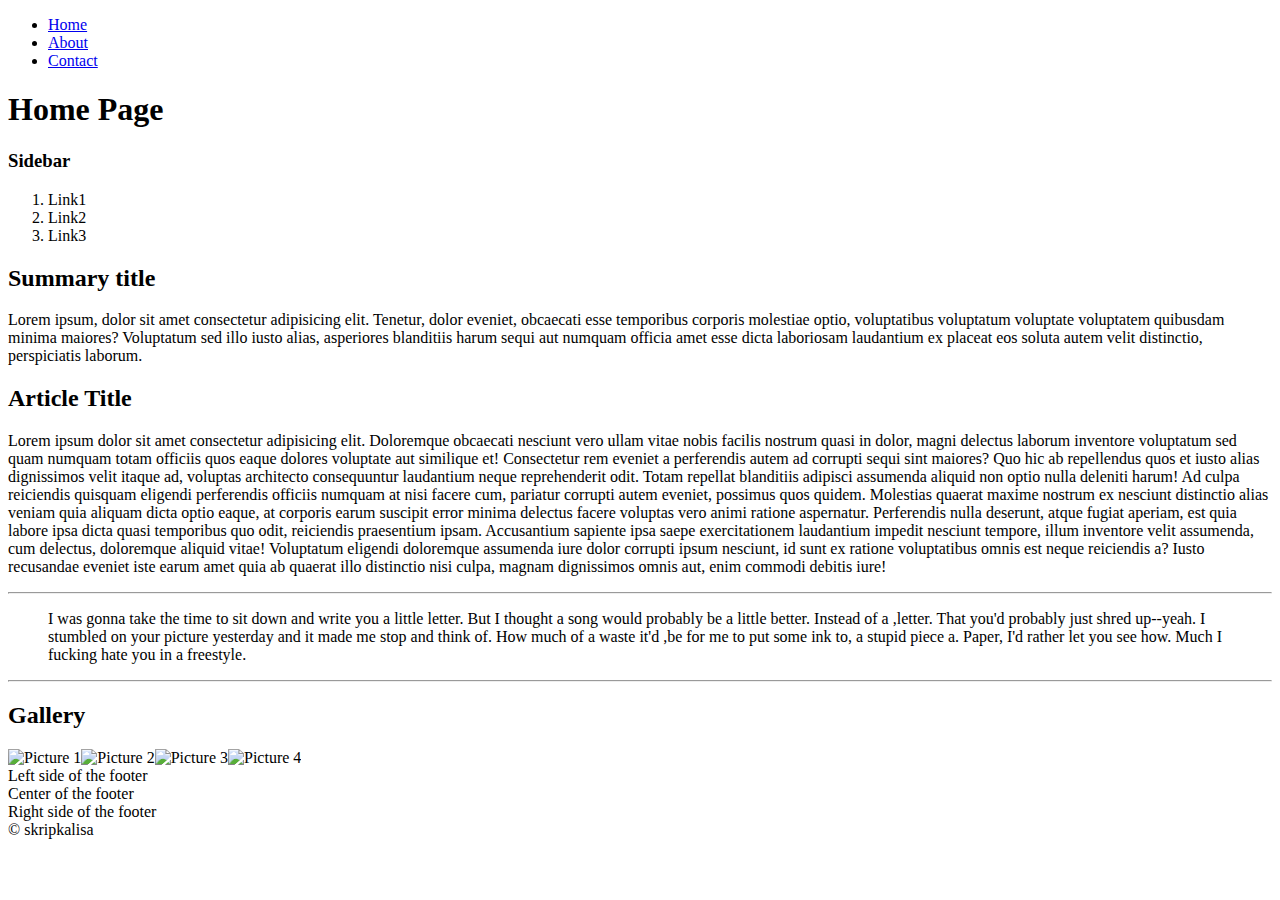
==== Mod5/index.html @ 421fa099 "initial commit" ====
<!DOCTYPE html>
<html lang="ru">

<head>
  <meta charset="UTF-8">
  <meta http-equiv="X-UA-Compatible" content="IE=edge">
  <meta name="viewport" content="width=device-width, initial-scale=1.0">
  <title>Skill Factory Module 5 | Main</title>
</head>

<body>
  <header>
    <nav>
      <ul>
        <li><a href="/">Home</a></li>
        <li><a href="about.html">About</a></li>
        <li><a href="contact.html">Contact</a></li>
      </ul>
    </nav>
  </header>
  <main>
    <h1>
      Home Page
    </h1>
    <aside>
      <h3>Sidebar</h3>
      <ol>
        <li><a href="#"></a>Link1</li>
        <li><a href="#"></a>Link2</li>
        <li><a href="#"></a>Link3</li>
      </ol>
    </aside>
    <section>
      <summary>
        <h2>Summary title</h2>
        Lorem ipsum, dolor sit amet consectetur adipisicing elit. Tenetur, dolor eveniet, obcaecati esse temporibus
        corporis molestiae optio, voluptatibus voluptatum voluptate voluptatem quibusdam minima maiores? Voluptatum sed
        illo iusto alias, asperiores blanditiis harum sequi aut numquam officia amet esse dicta laboriosam laudantium ex
        placeat eos soluta autem velit distinctio, perspiciatis laborum.
      </summary>
    </section>
    <section>
      <article>
        <h2>Article Title</h2>
        <p>Lorem ipsum dolor sit amet consectetur adipisicing elit. Doloremque obcaecati nesciunt vero ullam vitae nobis
          facilis nostrum quasi in dolor, magni delectus laborum inventore voluptatum sed quam numquam totam officiis
          quos eaque dolores voluptate aut similique et! Consectetur rem eveniet a perferendis autem ad corrupti sequi
          sint maiores? Quo hic ab repellendus quos et iusto alias dignissimos velit itaque ad, voluptas architecto
          consequuntur laudantium neque reprehenderit odit. Totam repellat blanditiis adipisci assumenda aliquid non
          optio nulla deleniti harum! Ad culpa reiciendis quisquam eligendi perferendis officiis numquam at nisi facere
          cum, pariatur corrupti autem eveniet, possimus quos quidem. Molestias quaerat maxime nostrum ex nesciunt
          distinctio alias veniam quia aliquam dicta optio eaque, at corporis earum suscipit error minima delectus
          facere voluptas vero animi ratione aspernatur. Perferendis nulla deserunt, atque fugiat aperiam, est quia
          labore ipsa dicta quasi temporibus quo odit, reiciendis praesentium ipsam. Accusantium sapiente ipsa saepe
          exercitationem laudantium impedit nesciunt tempore, illum inventore velit assumenda, cum delectus, doloremque
          aliquid vitae! Voluptatum eligendi doloremque assumenda iure dolor corrupti ipsum nesciunt, id sunt ex ratione
          voluptatibus omnis est neque reiciendis a? Iusto recusandae eveniet iste earum amet quia ab quaerat illo
          distinctio nisi culpa, magnam dignissimos omnis aut, enim commodi debitis iure!</p>
        <hr>
        <blockquote>I was gonna take the time to sit down and write you a little letter. But I thought a song would
          probably be a
          little better. Instead of a ,letter. That you'd probably just shred up--yeah. I stumbled on your picture
          yesterday and it made me stop and think of. How much of a waste it'd ,be for me to put some ink to, a stupid
          piece a. Paper, I'd rather let you see how. Much I fucking hate you in a freestyle.</blockquote>

        <hr>
      </article>

    </section>
    <section>
      <h2>Gallery</h2>
      <img src="https://picsum.photos/200/300?random=1" alt="Picture 1"><img
        src="https://picsum.photos/200/300?random=2" alt="Picture 2"><img src="https://picsum.photos/200/300?random=3"
        alt="Picture 3"><img src="https://picsum.photos/200/300?random=4" alt="Picture 4">
    </section>
  </main>
  <footer>
    <div>Left side of the footer</div>
    <div>Center of the footer</div>
    <div>Right side of the footer</div>
    <span>&copy;&nbsp;skripkalisa</span>
  </footer>
</body>

</html>
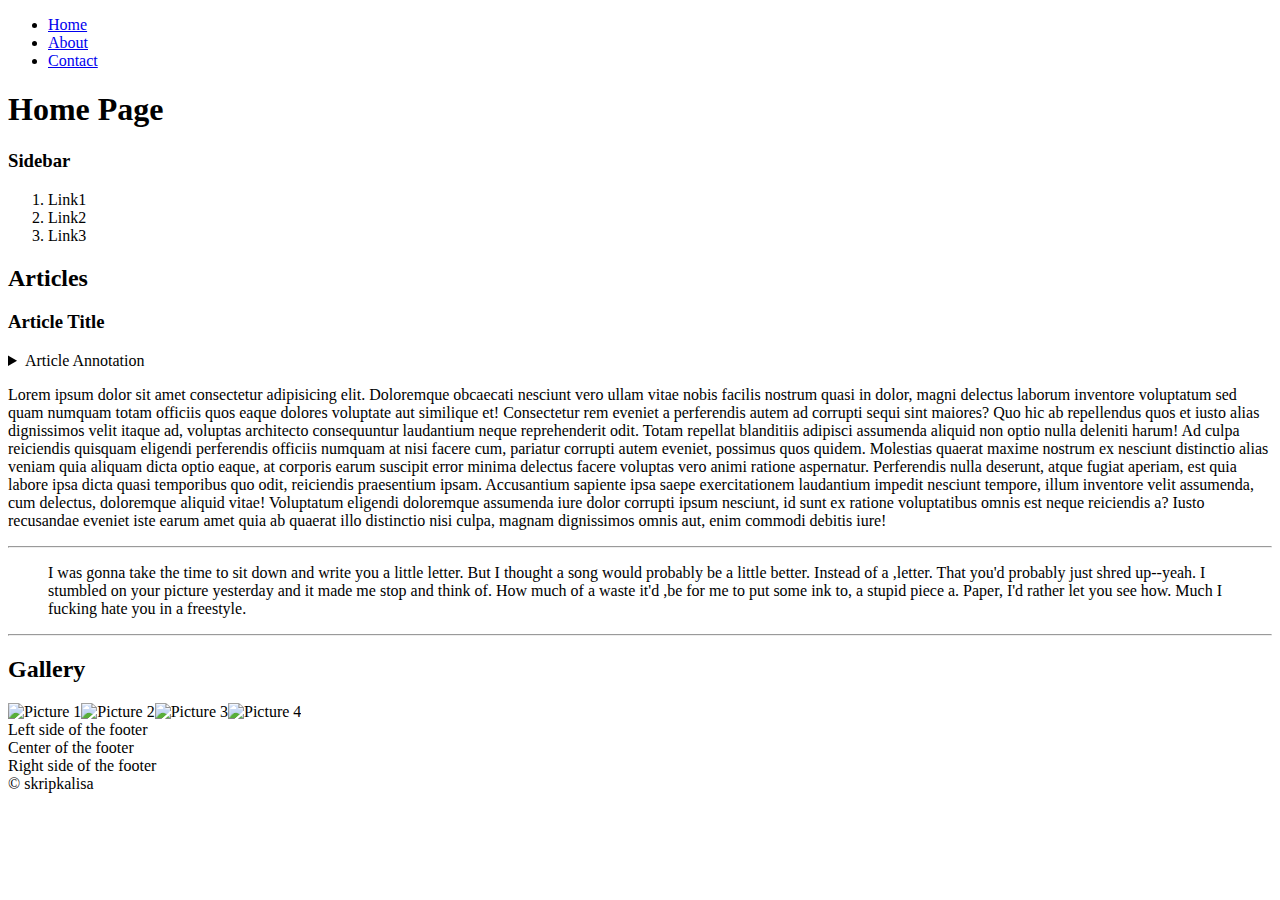
==== commit c40f07a6: "Validator W3C check passed" ====
--- a/Mod5/index.html
+++ b/Mod5/index.html
@@ -30,18 +30,23 @@
         <li><a href="#"></a>Link3</li>
       </ol>
     </aside>
+
     <section>
-      <summary>
-        <h2>Summary title</h2>
-        Lorem ipsum, dolor sit amet consectetur adipisicing elit. Tenetur, dolor eveniet, obcaecati esse temporibus
-        corporis molestiae optio, voluptatibus voluptatum voluptate voluptatem quibusdam minima maiores? Voluptatum sed
-        illo iusto alias, asperiores blanditiis harum sequi aut numquam officia amet esse dicta laboriosam laudantium ex
-        placeat eos soluta autem velit distinctio, perspiciatis laborum.
-      </summary>
-    </section>
-    <section>
+      <h2>Articles</h2>
       <article>
-        <h2>Article Title</h2>
+        <h3>Article Title</h3>
+        <details>
+          <summary>
+            Article Annotation
+          </summary>
+          Bon ok admettons vous avez pris une année sabbatique très bien mais l’année prochaine, vous avez pensé à ça ?
+          L’année
+          prochaine ? C’est pas le monde qui va se plier à vos désirs mes enfants ! C’est pas 68, année de la jeunesse,
+          c’est pas
+          comme ça que ça se passe. C’est le vrai monde dehors et le vrai monde il va chez le coiffeur. Alors gnagna,
+          les
+          guitares, les troubadours tout ça c’est fini !
+        </details>
         <p>Lorem ipsum dolor sit amet consectetur adipisicing elit. Doloremque obcaecati nesciunt vero ullam vitae nobis
           facilis nostrum quasi in dolor, magni delectus laborum inventore voluptatum sed quam numquam totam officiis
           quos eaque dolores voluptate aut similique et! Consectetur rem eveniet a perferendis autem ad corrupti sequi
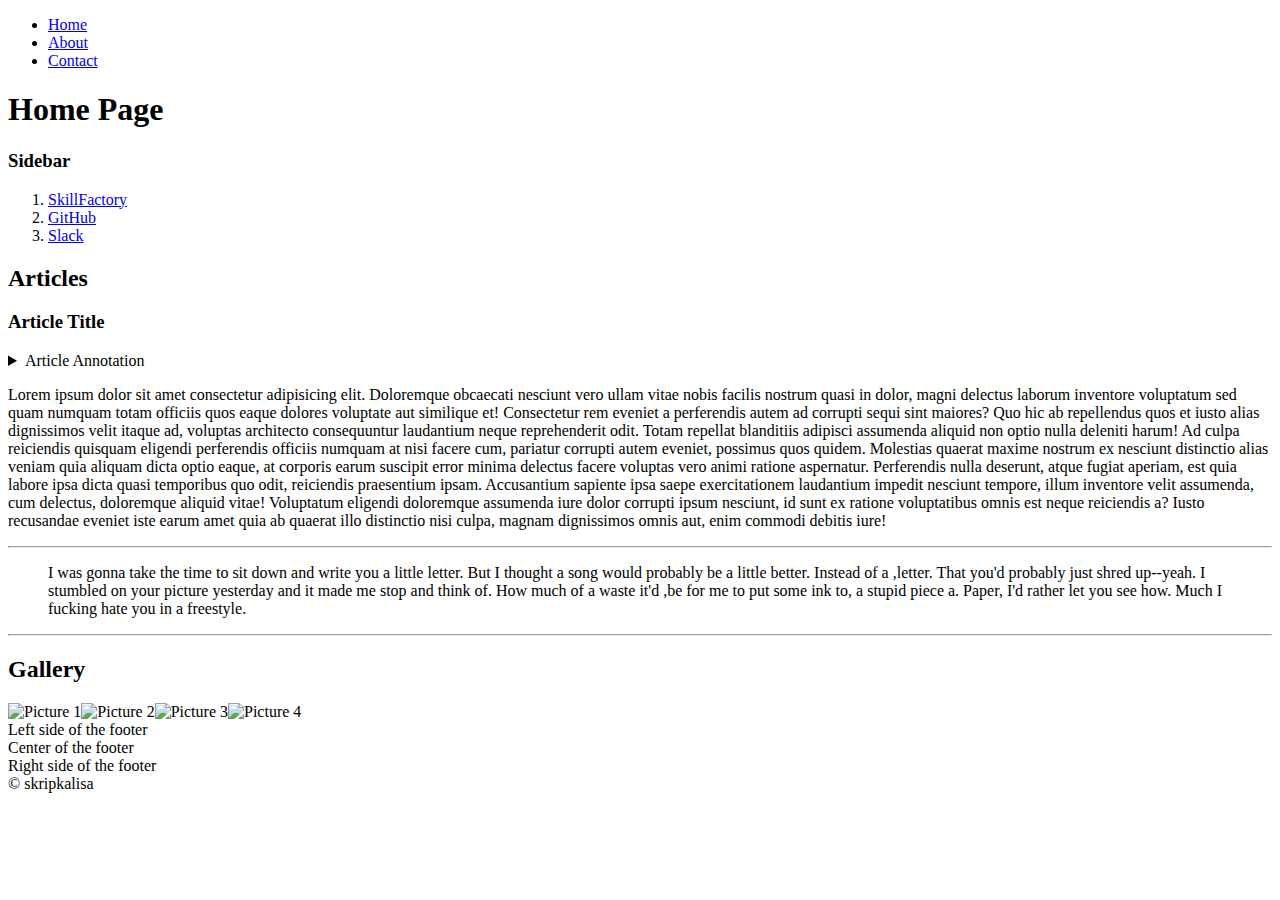
==== commit 34de0d5e: "rearranged files, added readme" ====
--- a/Mod5/index.html
+++ b/Mod5/index.html
@@ -12,9 +12,9 @@
   <header>
     <nav>
       <ul>
-        <li><a href="/">Home</a></li>
-        <li><a href="about.html">About</a></li>
-        <li><a href="contact.html">Contact</a></li>
+        <li><a href="index.html">Home </a> </li>
+        <li><a href="pages/about.html">About</a></li>
+        <li><a href="pages/contact.html">Contact</a></li>
       </ul>
     </nav>
   </header>
@@ -23,11 +23,12 @@
       Home Page
     </h1>
     <aside>
+      <!-- Сайдбар надо разместить справа -->
       <h3>Sidebar</h3>
       <ol>
-        <li><a href="#"></a>Link1</li>
-        <li><a href="#"></a>Link2</li>
-        <li><a href="#"></a>Link3</li>
+        <li><a href="https://skillfactory.ru/web-developer" target="_self">SkillFactory</a></li>
+        <li><a href="https://github.com/skripkalisa/SF_PHPWebDev_HC" target="_blank">GitHub</a></li>
+        <li><a href="https://slack.com/intl/en-ru/" target="_blank">Slack</a></li>
       </ol>
     </aside>
 
@@ -74,12 +75,14 @@
     </section>
     <section>
       <h2>Gallery</h2>
+      <!-- Здесь будет галерея изображений -->
       <img src="https://picsum.photos/200/300?random=1" alt="Picture 1"><img
         src="https://picsum.photos/200/300?random=2" alt="Picture 2"><img src="https://picsum.photos/200/300?random=3"
         alt="Picture 3"><img src="https://picsum.photos/200/300?random=4" alt="Picture 4">
     </section>
   </main>
   <footer>
+    <!-- Это подвал. В нём надо сделать три секции и добавить информацию.  -->
     <div>Left side of the footer</div>
     <div>Center of the footer</div>
     <div>Right side of the footer</div>
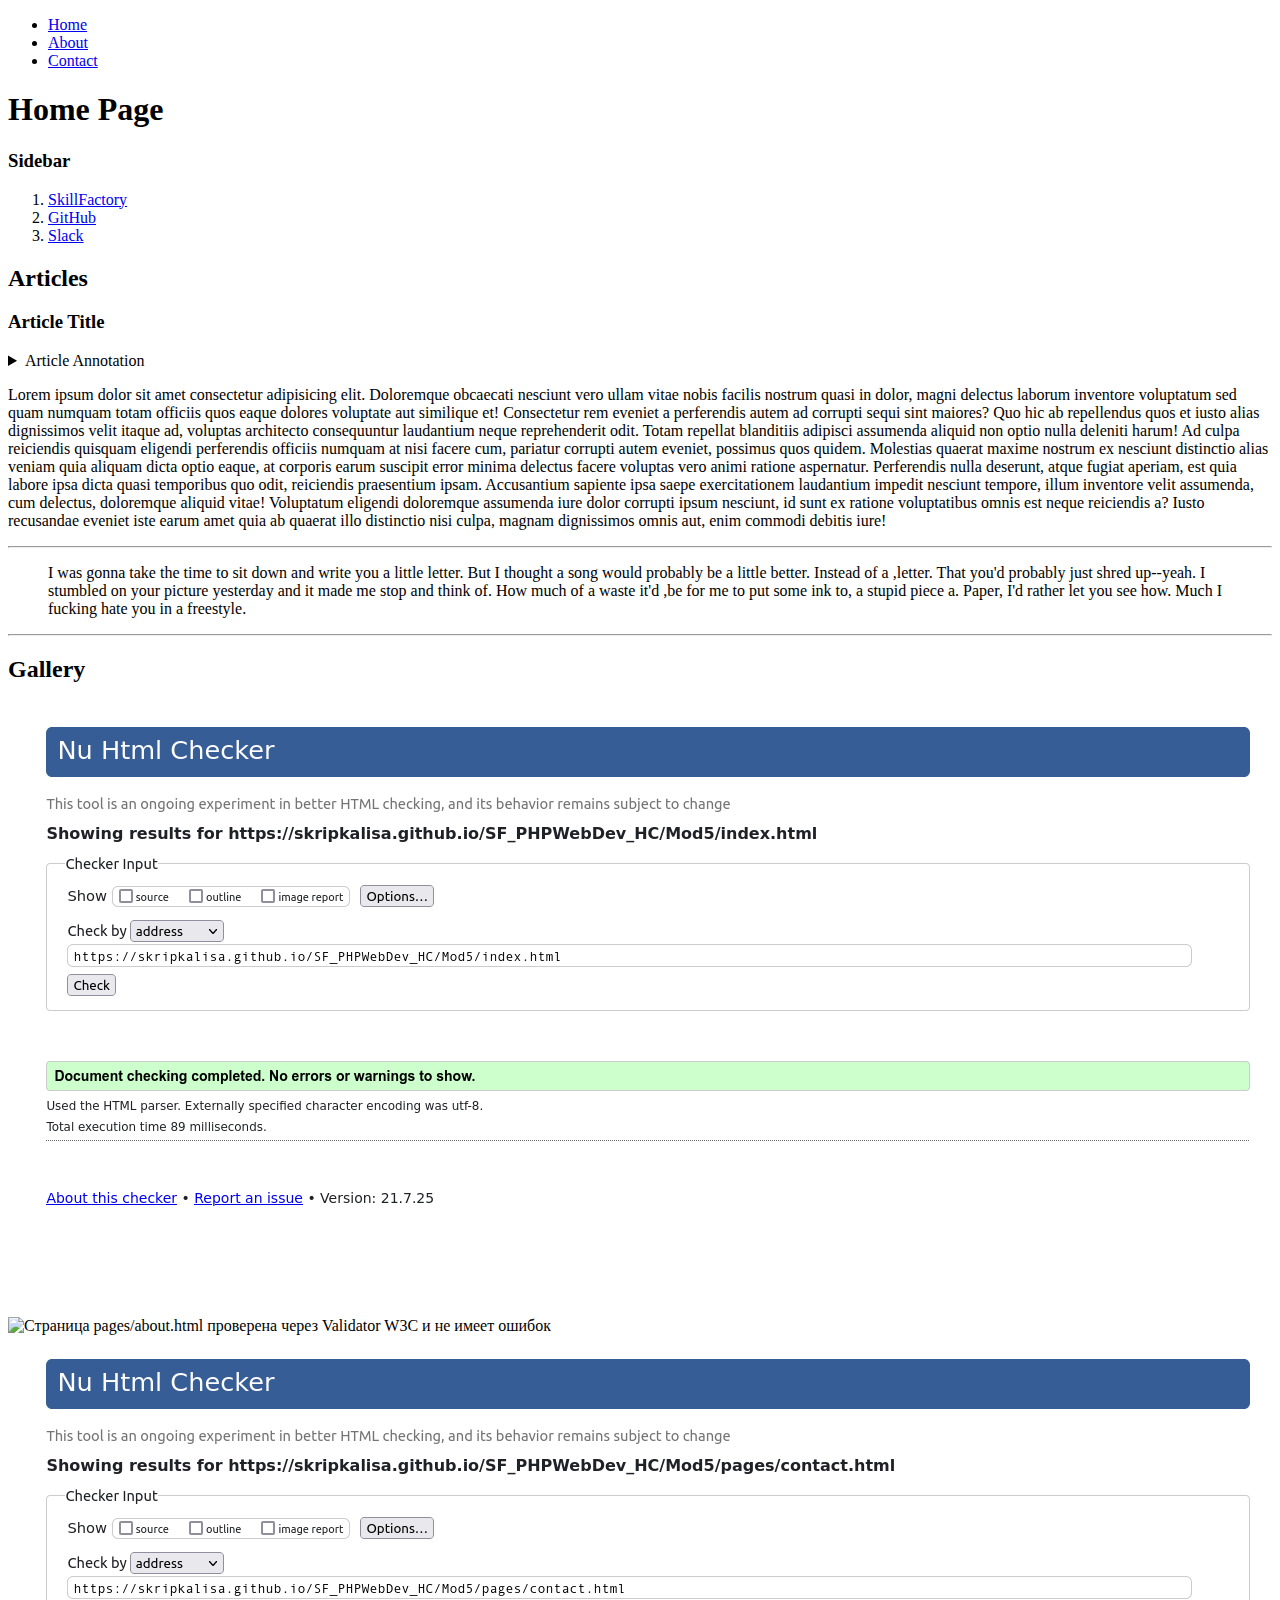
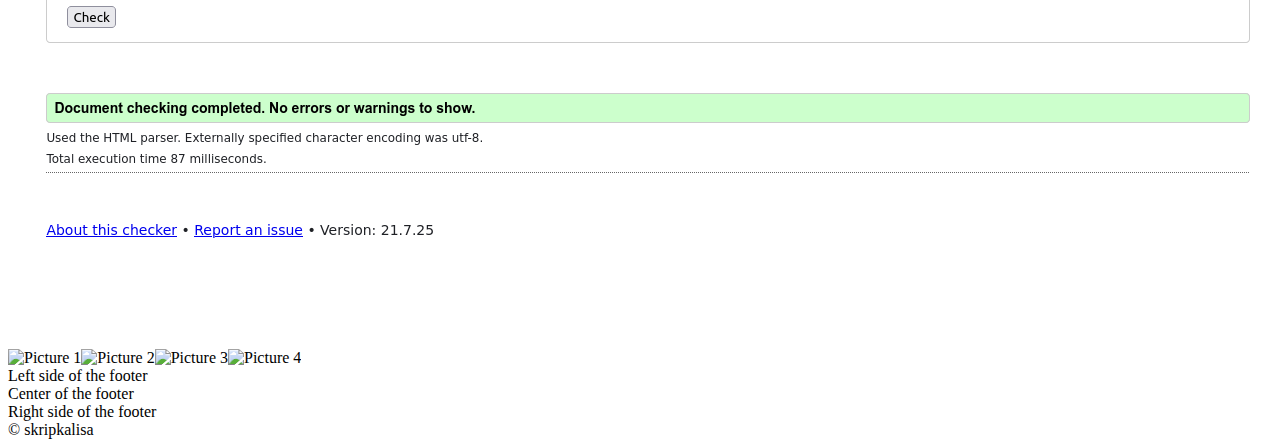
==== commit 6ed6d501: "added Validator check screenshots" ====
--- a/Mod5/index.html
+++ b/Mod5/index.html
@@ -76,6 +76,9 @@
     <section>
       <h2>Gallery</h2>
       <!-- Здесь будет галерея изображений -->
+      <img src="img/w3c_1.png" alt="Главная страница сайта проверена через Validator W3C и не имеет ошибок">
+      <img src="img/w3c_2.png" alt="Страница pages/about.html проверена через Validator W3C и не имеет ошибок">
+      <img src="img/w3c_3.png" alt="Страница pages/contact.html проверена через Validator W3C и не имеет ошибок">
       <img src="https://picsum.photos/200/300?random=1" alt="Picture 1"><img
         src="https://picsum.photos/200/300?random=2" alt="Picture 2"><img src="https://picsum.photos/200/300?random=3"
         alt="Picture 3"><img src="https://picsum.photos/200/300?random=4" alt="Picture 4">
